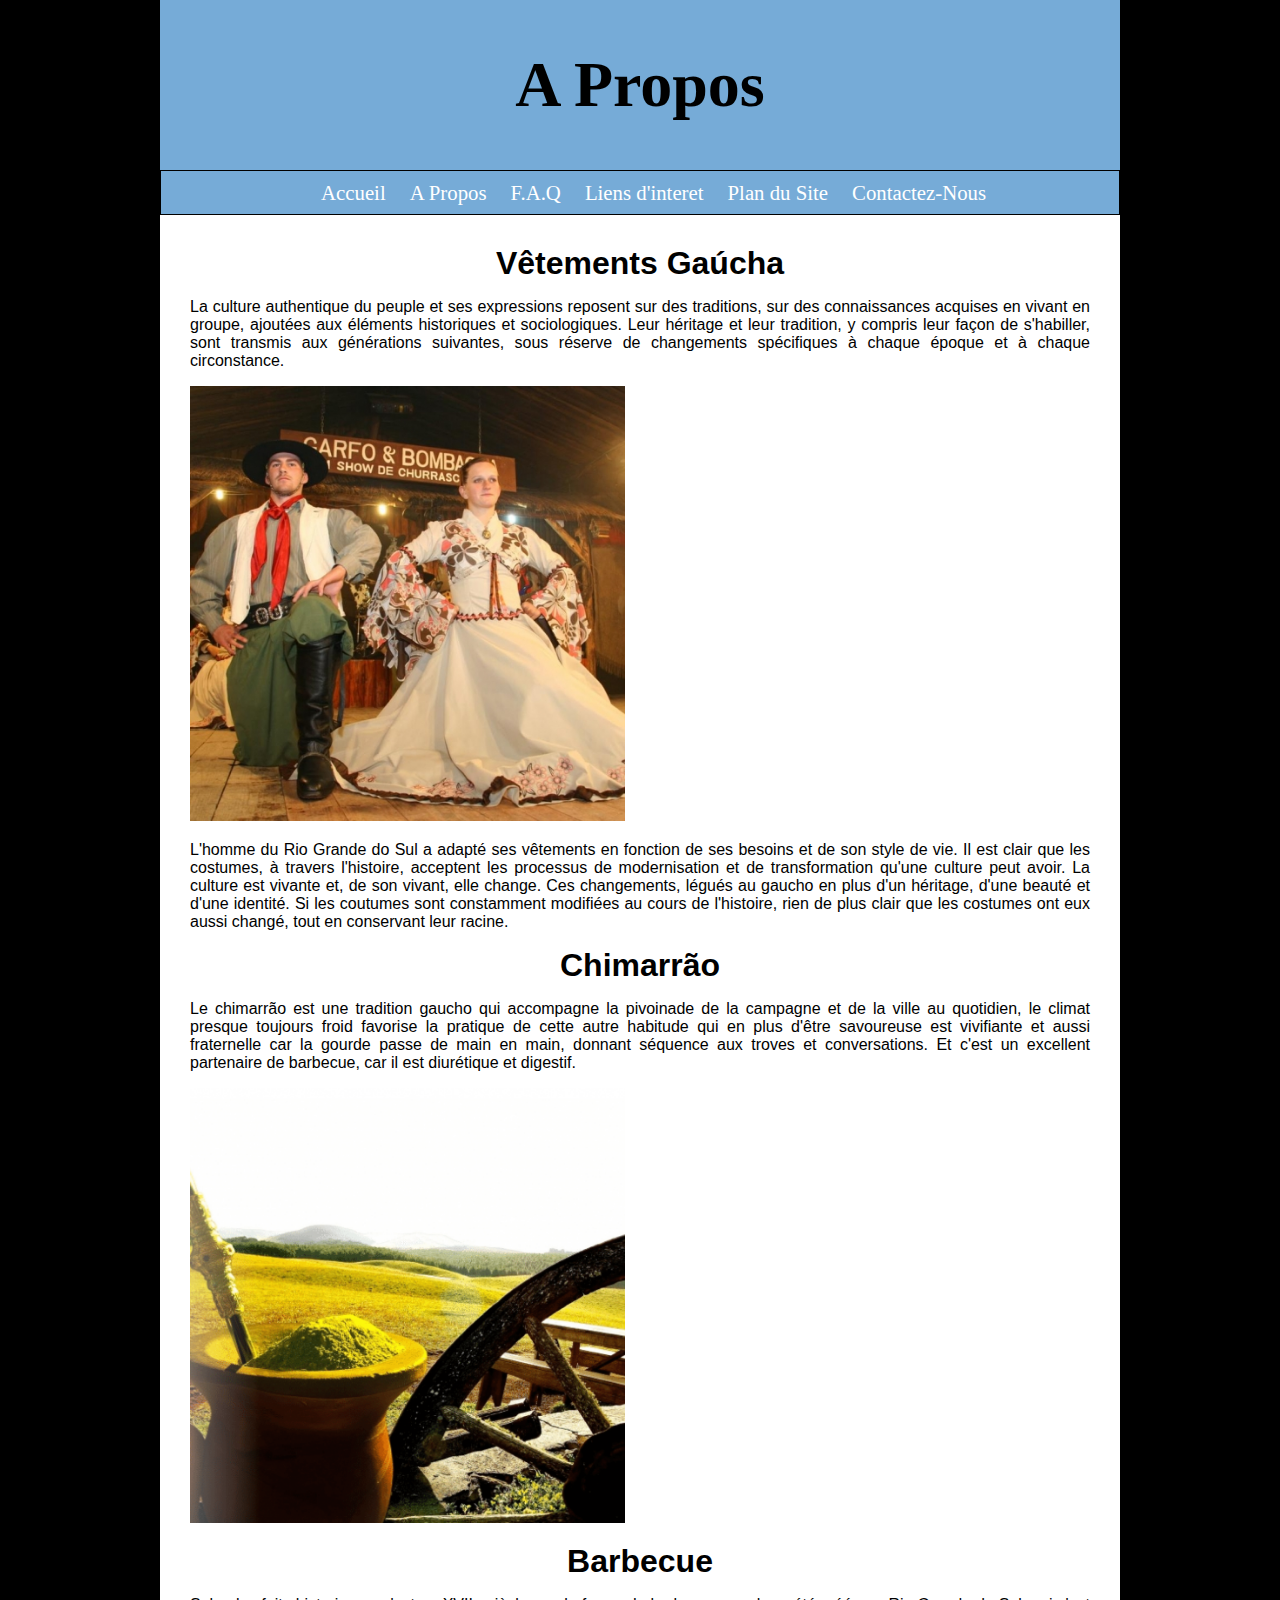
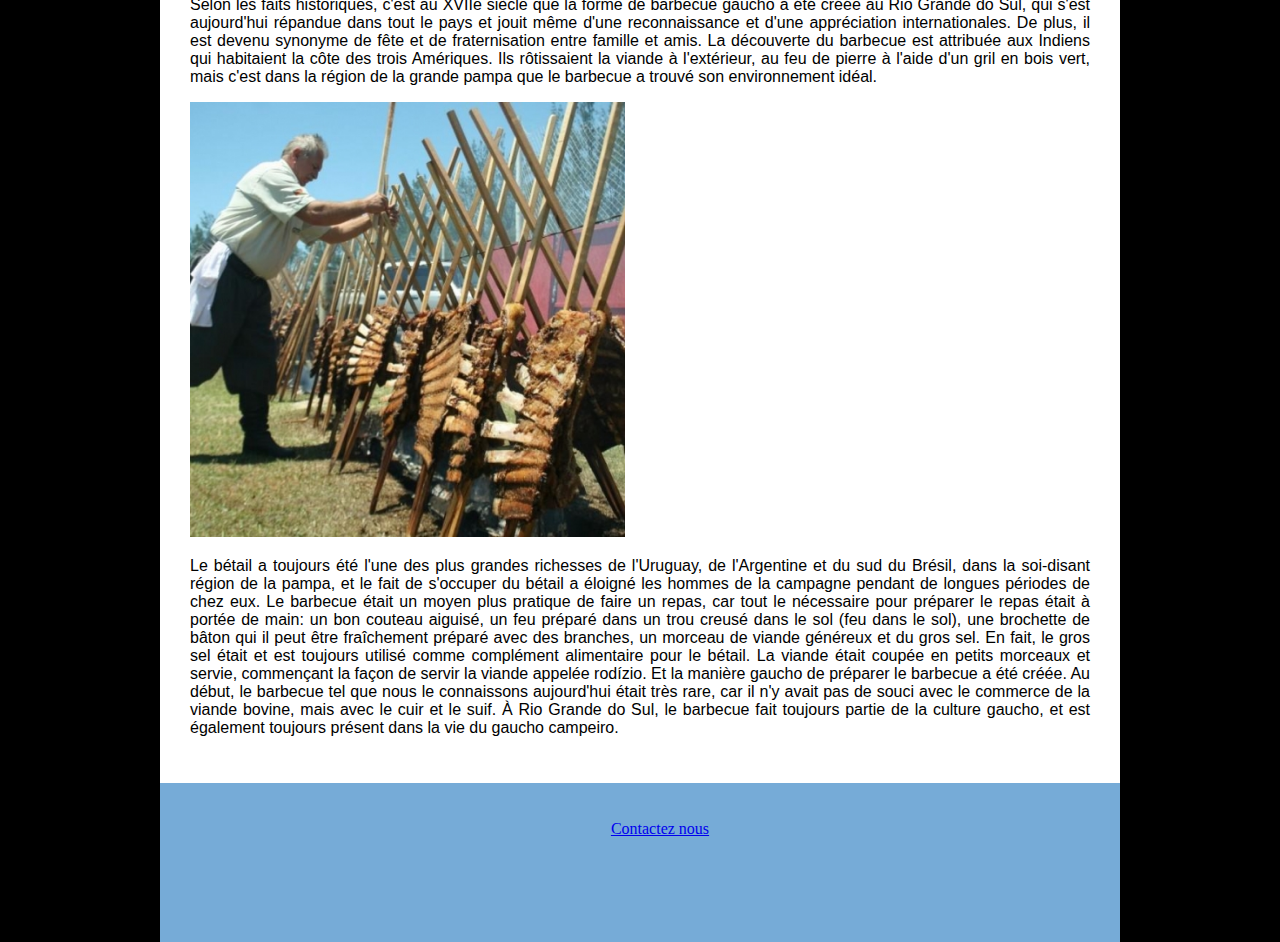
==== projet_web_MauricioVaz/page/apropos.html @ 13a2c435 "version1" ====
<!DOCTYPE html><!--version du html -->
<html><!--fichier html-->
 <head><!--infos pour le navigateur, non visible-->
 <meta name="description" content="description,mots-clés pour en fin de recherche, max 155 char. Réferencement" />
  <title> titre de page, onglet </title>
  <meta charset="UTF-8"/><!--encodage-->
  <meta name="viewport" content="width=device-width; maximum-scale=1; minimum-scale=1;"/><!--adaptabilité aux écrans -->
  <link rel="stylesheet" type="text/css" href="../css/style1.css"/><!--lien avec css -->
 </head>
 <!--*******************************************************************************************************-->
 <body><!--debut de page écran vible à l'usager-->
   <section id="wrap">
    <header><!--en tête de page-->
       <h1>A Propos</h1><!--titre de niveau1-->
    </header>
    <!--**************************************-->
    <nav><!--menu de navigation-->
     <ul><!--liste à puces-->
       <li><a href="..\index.html">Accueil</a></li><!--liste item,puce; a=hyperlien-->
       <li><a href="apropos.html">A Propos</a></li>
       <li><a href="faq.html">F.A.Q</a></li>
         <li><a href="lien.html">Liens d'interet</a></li>
         <li><a href="plan.html">Plan du Site</a></li>
         <li><a href="contact.html">Contactez-Nous</a></li>
     </ul>
  </nav>
    <!--***************************************************************-->
      <main><!--contenu principal de la page -->
        <h2>Vêtements Gaúcha</h2>
          <p>La culture authentique du peuple et ses expressions reposent sur des traditions, sur des connaissances acquises en vivant en groupe, ajoutées aux éléments historiques et sociologiques. Leur héritage et leur tradition, y compris leur façon de s'habiller, sont transmis aux générations suivantes, sous réserve de changements spécifiques à chaque époque et à chaque circonstance.<p>
               <img src="../image/indumentaria.jpg" alt="Vêtements"/>
               
          <p>L'homme du Rio Grande do Sul a adapté ses vêtements en fonction de ses besoins et de son style de vie. Il est clair que les costumes, à travers l'histoire, acceptent les processus de modernisation et de transformation qu'une culture peut avoir. La culture est vivante et, de son vivant, elle change. Ces changements, légués au gaucho en plus d'un héritage, d'une beauté et d'une identité. Si les coutumes sont constamment modifiées au cours de l'histoire, rien de plus clair que les costumes ont eux aussi changé, tout en conservant leur racine.<p>
               
               
          <h2>Chimarrão</h2>
               <p>Le chimarrão est une tradition gaucho qui accompagne la pivoinade de la campagne et de la ville au quotidien, le climat presque toujours froid favorise la pratique de cette autre habitude qui en plus d'être savoureuse est vivifiante et aussi fraternelle car la gourde passe de main en main, donnant séquence aux troves et conversations. Et c'est un excellent partenaire de barbecue, car il est diurétique et digestif.<p>
                    <img src="../image/chimarrao.png" alt="chimarrao"/>
                    
          <h2>Barbecue</h2>
               <p>Selon les faits historiques, c'est au XVIIe siècle que la forme de barbecue gaucho a été créée au Rio Grande do Sul, qui s'est aujourd'hui répandue dans tout le pays et jouit même d'une reconnaissance et d'une appréciation internationales. De plus, il est devenu synonyme de fête et de fraternisation entre famille et amis.

                    La découverte du barbecue est attribuée aux Indiens qui habitaient la côte des trois Amériques. Ils rôtissaient la viande à l'extérieur, au feu de pierre à l'aide d'un gril en bois vert, mais c'est dans la région de la grande pampa que le barbecue a trouvé son environnement idéal.<p>
                         <img src="../image/churrasco.jpg" alt="churrasco"/>  
               <p>Le bétail a toujours été l'une des plus grandes richesses de l'Uruguay, de l'Argentine et du sud du Brésil, dans la soi-disant région de la pampa, et le fait de s'occuper du bétail a éloigné les hommes de la campagne pendant de longues périodes de chez eux.

                    Le barbecue était un moyen plus pratique de faire un repas, car tout le nécessaire pour préparer le repas était à portée de main: un bon couteau aiguisé, un feu préparé dans un trou creusé dans le sol (feu dans le sol), une brochette de bâton qui il peut être fraîchement préparé avec des branches, un morceau de viande généreux et du gros sel. En fait, le gros sel était et est toujours utilisé comme complément alimentaire pour le bétail. La viande était coupée en petits morceaux et servie, commençant la façon de servir la viande appelée rodízio. Et la manière gaucho de préparer le barbecue a été créée. Au début, le barbecue tel que nous le connaissons aujourd'hui était très rare, car il n'y avait pas de souci avec le commerce de la viande bovine, mais avec le cuir et le suif.
                    
                    À Rio Grande do Sul, le barbecue fait toujours partie de la culture gaucho, et est également toujours présent dans la vie du gaucho campeiro.</p>  
                     

      </main>
       <!--***********************************-->
       <footer><!--pied de page -->
        <section class="....">
    <ul>
     <p><a href="mailto:vazmau@gmail.com">Contactez nous</a></p>
        </ul>
   </section>
     <section class="...name.....">
    <ul class="sr">
        <li><a href="https://www.facebook.com/............." class="iconsy fb"></a></li>
        <li><a href="https://www.linkedin.com/in/................./" class="iconsy tw"></a></li>
        <li><a href="https://twitter.com/..............." class="iconsy in"></a></li>
    </ul>
   </section>
        </footer>
     </section>
  </body>
  </html>
---- projet_web_MauricioVaz/css/style1.css ----
/* Large desktop */
@media (min-width: 1200px) { 
    body    {
        padding-left: 50px;
        padding-right: 50px;
        background-color: green;
    }
}

/* Portrait tablet to landscape and desktop */
@media (min-width: 768px) and (max-width: 1199px) { 
    body    {
        padding-left: 30px;
        padding-right: 30px;
        background-color: purple;
    }
}

/* Landscape phone to portrait tablet */
@media (max-width: 767px) { 
    body    {
        padding-left: 20px;
        padding-right: 20px;
        background-color: blue;
    }
}

/* Landscape phones and down */
@media (max-width: 480px) { 
    body    {
        padding-left: 5px;
        padding-right: 5px;
        background-color: red;
    }
}
/*Page écran*/
body {
background-color:black;
margin:0px;
padding:0px;
text-align: center;
}
#wrap{ /*#Set à reference à un id de la page web*/ 
   margin: auto; /*#Centre automatiqument la section wrap dans l'ecran*/
   padding: 0px;
   max-width: 960px;
   color:green;
    }
header {
  background-color: #76abd7;

    }
    header h1 {
        color: Black;
        font-family: "Comic sans ms",Tahoma,Verdana;
        font-size: 4em;
        margin: 0px;
        padding: 5%;
    }

    nav {
    background-color:#76abd7;
    text-align: left;
    margin:1px;
      }
      
    nav .logo{
      display: inline-block;
      margin-top: 5px;
      margin-left: 5px;
      }
    nav ul {
       list-style-type: none;
       margin: 1px;
       padding-top:1%;
       padding-bottom: 1%;
       margin-left: 110px;
    }
    
    nav ul li{
        display: inline-block;
        margin-left: 10px;
        margin-right: 10px;

    }
    nav ul li a {
        color:white;
        font-size:1.3em;
        text-decoration: none; /*#чтобы не подчепкивалось*/
  
    }
    nav ul li a:hover{
        color:black;
        }
    nav ul li a:active{
        color: Red;
        }
   main {
    background-color: white;
    padding: 30px;
    vertical-align: top;
    }
    main h2{
    color: black;
    font-family:"Comic sans ms",Calibri,Arial,Verdana;
    font-size: 2em;
    margin: 0px;
    }
    main p{
      color:black;
      font-family: Verdana,Tahoma,Calibri,Arial;
      font-size: 1em;
      text-align: justify;
    }
      main ul li {
      list-style-type: none;
       }
      .list{
      color: #76abd7;
      font-family: Arial,Calibri,Verdana;
      font-size: 1.5em;
      font-style: italic;
      text-decoration: none;
    }
       .list2{
      color: #76abd7;
      font-family: Arial,Calibri,Verdana;
      font-size: 1em;
      font-style: italic;
      text-decoration: none;
       }
      
    main .citation{
      color:#76abd7 ;
      font-family: Arial,Calibri,Verdana;
      font-size: 1.5em;
      font-style: italic; 
    }
   
    main .colonne{  
      width:48%;
      display: inline-block;
      text-align: center;
      vertical-align: top;
      padding-top: 2%;
      padding: 5px;
    }
    main .icon2{  
      display: inline-block;
 
    }
   
    main .moyen{
      }
      main figure {
        margin: 0px;
      }
    main img {
      width:435px;
      height: 435px;
    }
    main .foto {
      width:950px;
      height: auto;
    }
    
    main .colonne iframe{
      width: 450px;
      height: 253px;
    }
    footer{
      background-color: #76abd7;
      max-width: 940px;
      margin: auto; 
      padding: 10px;
    }
    footer .fin{
      display: inline-block;
      margin-left: 25px;
      margin-right: 125px;
  
    }
    footer ul{
     list-style-type: none;
       margin: 1px;
       padding-top:1%;
       padding-bottom: 1%;
    }
    footer ul li{
       margin:  3px;

    }
    .sr li{
      display: inline-block;
       }
       
    .iconsy{
      display: block;
      background: url(../image/sprite.png) no-repeat;
      width: 38px;
      height: 38px;
      
      -webkit-transition: .3s all ease;
      -o-transition: .3s all ease;
      transition: .3s all ease;
     }
     
     .in{
      background-position: -38px 0;
      }
     .tw {
      background-position: -76px 0;
     }
     .fb:hover{
      background-position: 0 -38px;
      }
      .in:hover{
      background-position: -38px -38px;
      }
      .tw:hover{
      background-position: -76px -38px;
      }
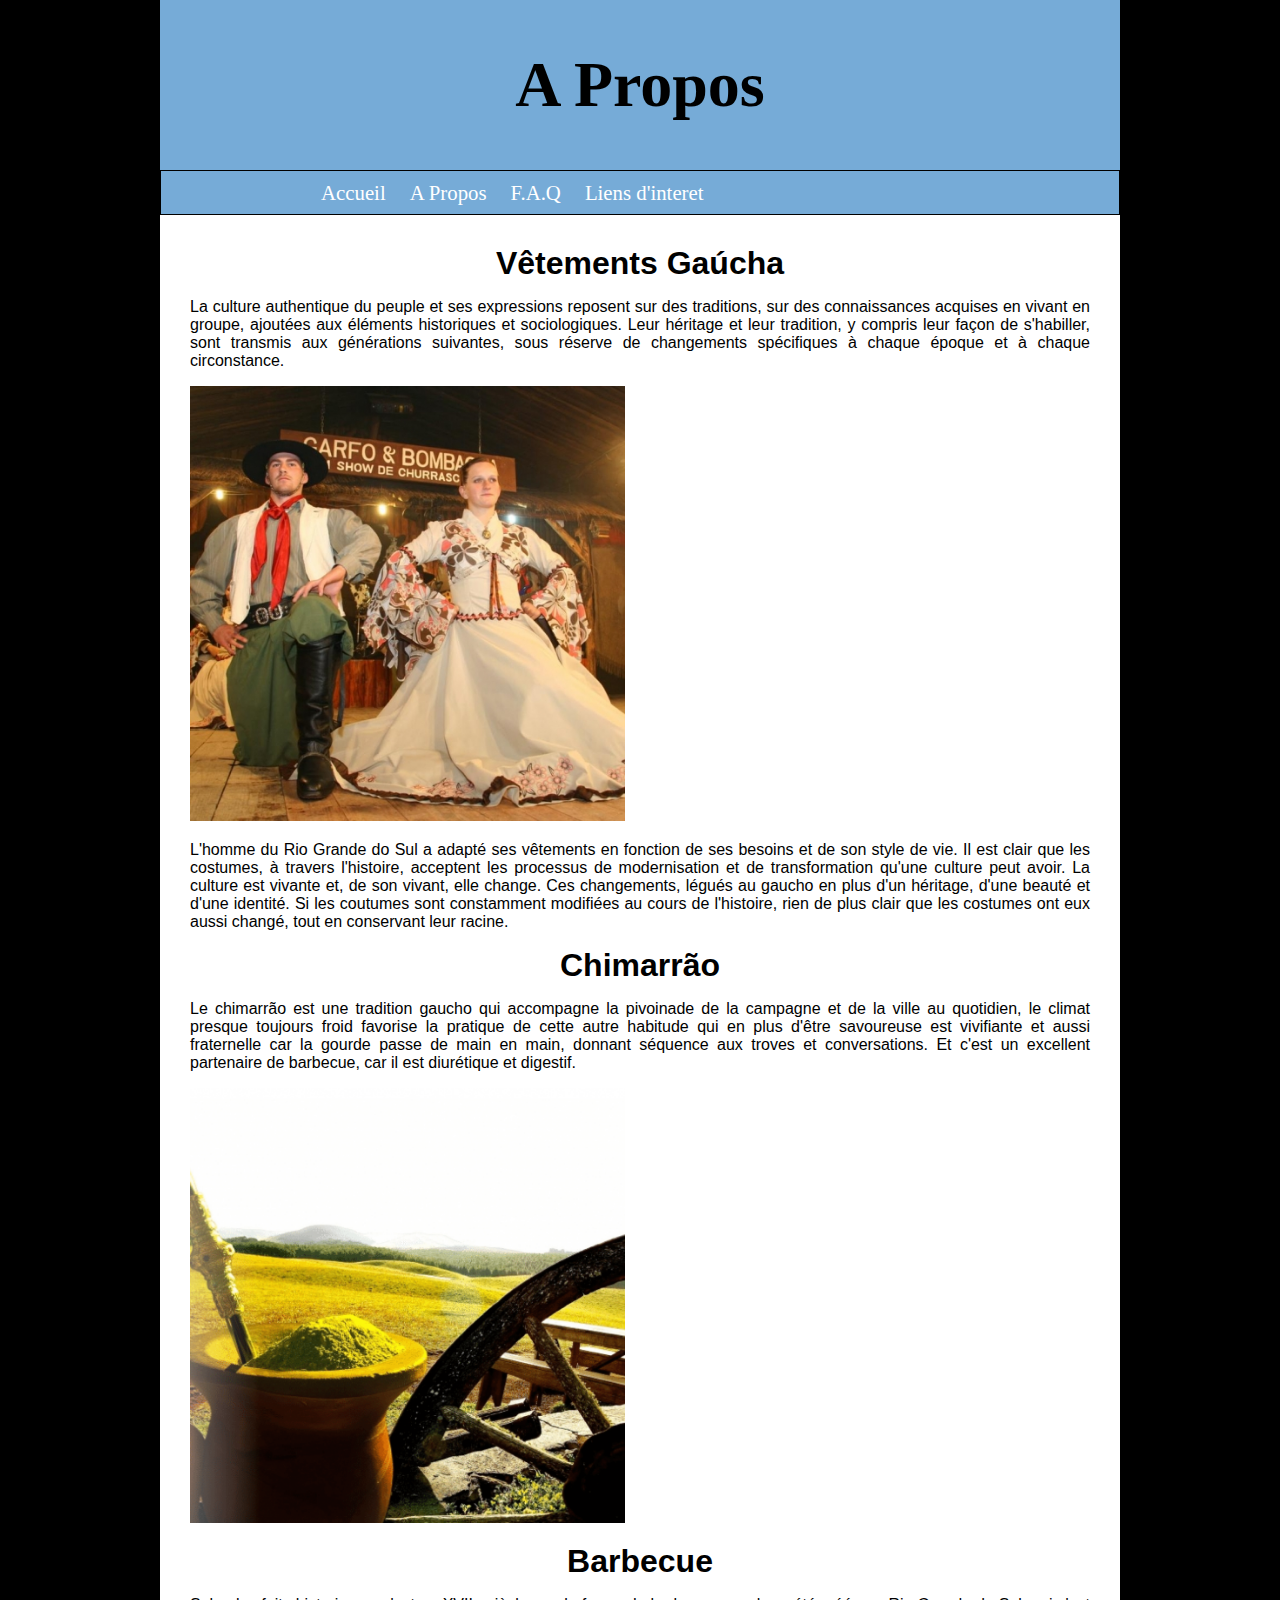
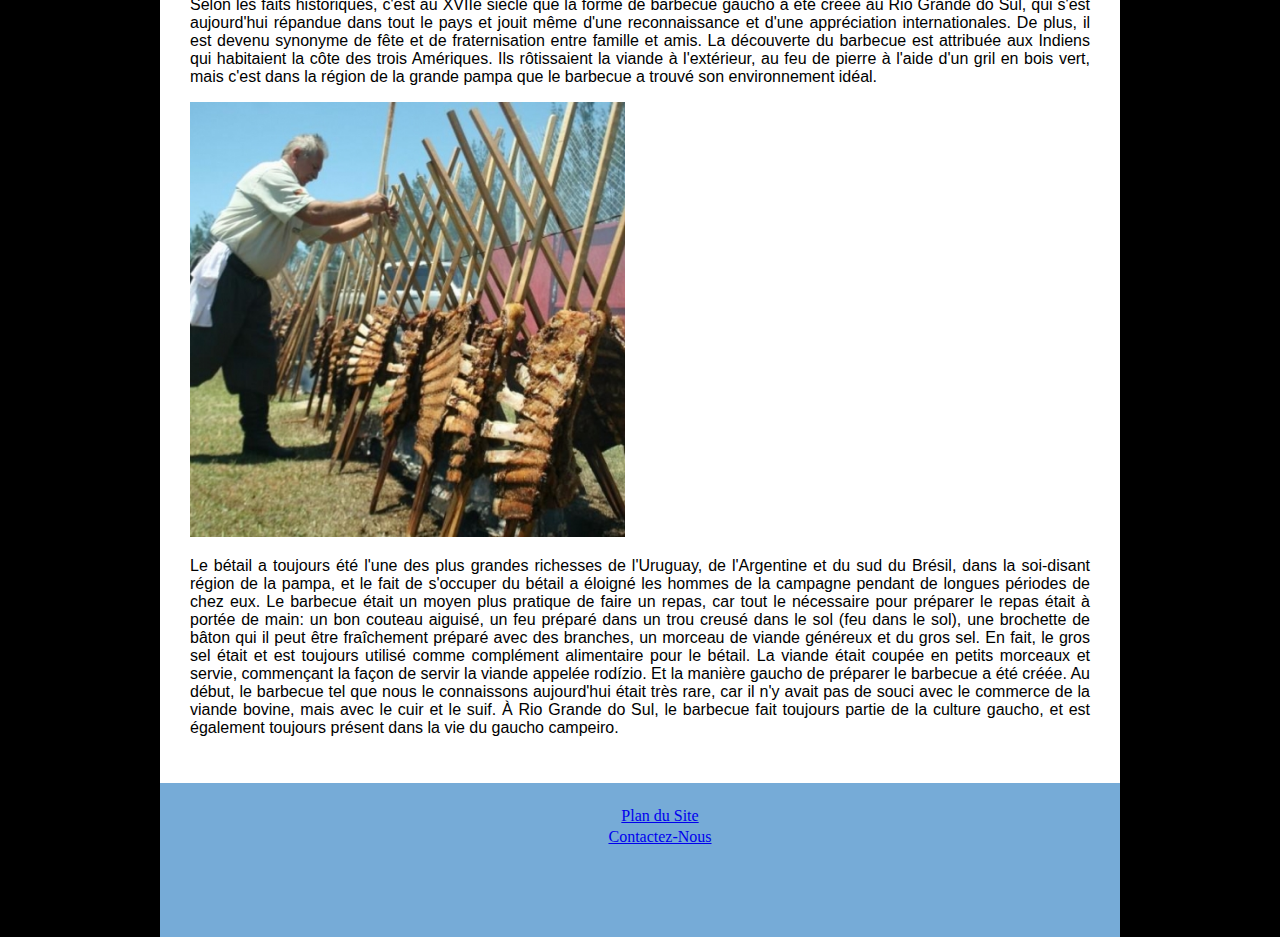
==== commit 64423882: "commit ver2" ====
--- a/projet_web_MauricioVaz/page/apropos.html
+++ b/projet_web_MauricioVaz/page/apropos.html
@@ -21,8 +21,7 @@
        <li><a href="apropos.html">A Propos</a></li>
        <li><a href="faq.html">F.A.Q</a></li>
          <li><a href="lien.html">Liens d'interet</a></li>
-         <li><a href="plan.html">Plan du Site</a></li>
-         <li><a href="contact.html">Contactez-Nous</a></li>
+         
      </ul>
   </nav>
     <!--***************************************************************-->
@@ -55,7 +54,9 @@
        <footer><!--pied de page -->
         <section class="....">
     <ul>
-     <p><a href="mailto:vazmau@gmail.com">Contactez nous</a></p>
+     
+      <li><a href="plan.html">Plan du Site</a></li>
+      <li><a href="contact.html">Contactez-Nous</a></li>
         </ul>
    </section>
      <section class="...name.....">
